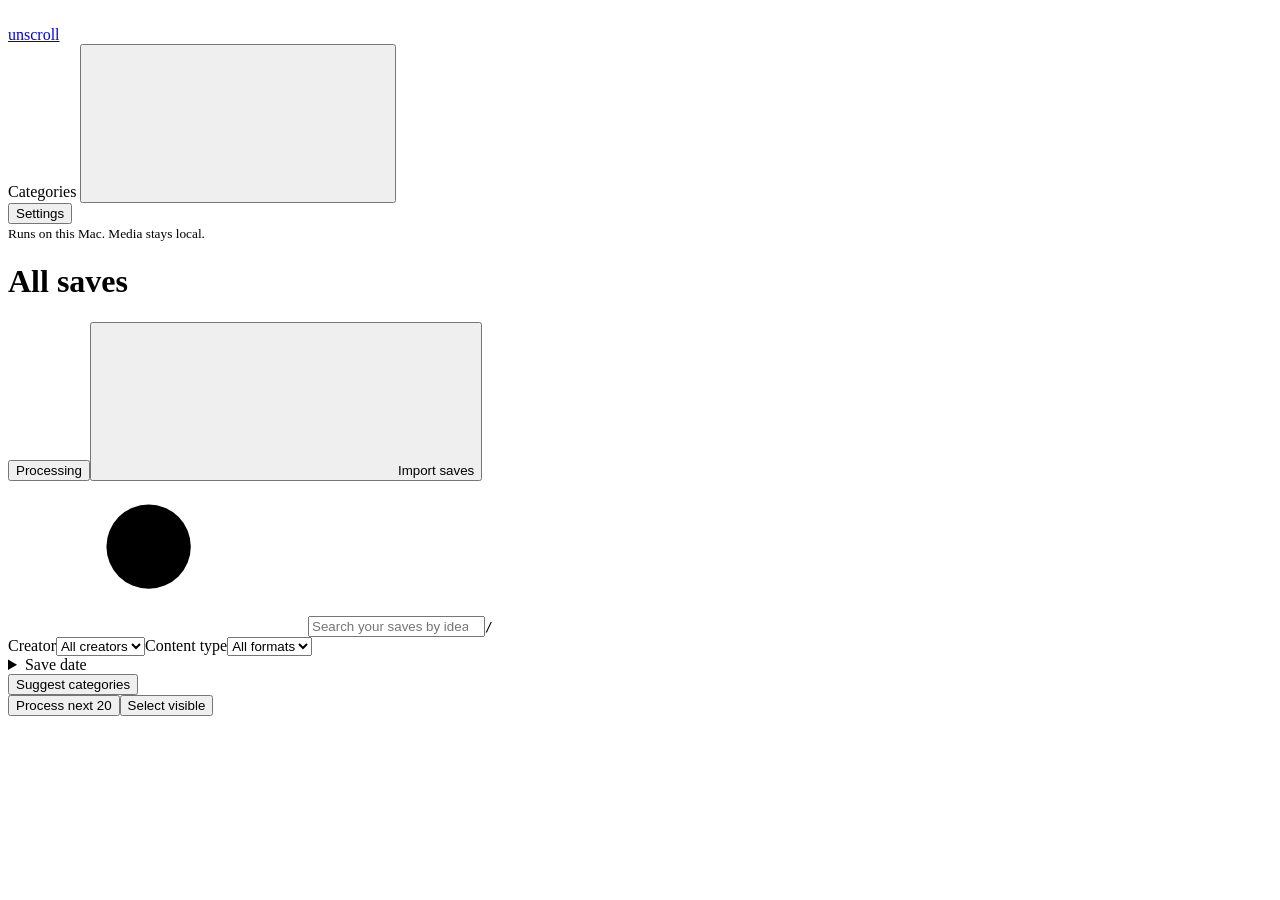
==== unscroll/static/index.html @ 355be847 "Remove status line and monospace metadata text The counts line under the page title was a decorative" ====
<!doctype html>
<html lang="en">
<head><meta charset="utf-8"><meta name="viewport" content="width=device-width,initial-scale=1"><title>Unscroll</title><link rel="stylesheet" href="/static/style.css"><script defer src="/static/app.js"></script></head>
<body>
<svg class="sprite" width="0" height="0" aria-hidden="true">
  <symbol id="i-grid" viewBox="0 0 16 16"><rect x="2" y="2" width="5" height="5"/><rect x="9" y="2" width="5" height="5"/><rect x="2" y="9" width="5" height="5"/><rect x="9" y="9" width="5" height="5"/></symbol>
  <symbol id="i-book" viewBox="0 0 16 16"><path d="M2 3h4.5A1.5 1.5 0 0 1 8 4.5V13a1.5 1.5 0 0 0-1.5-1.5H2zM14 3H9.5A1.5 1.5 0 0 0 8 4.5V13a1.5 1.5 0 0 1 1.5-1.5H14z"/></symbol>
  <symbol id="i-download" viewBox="0 0 16 16"><path d="M8 2v8M4.5 7 8 10.5 11.5 7M3 13.5h10"/></symbol>
  <symbol id="i-alert" viewBox="0 0 16 16"><circle cx="8" cy="8" r="6"/><path d="M8 5v3.5M8 11h.01"/></symbol>
  <symbol id="i-plus" viewBox="0 0 16 16"><path d="M8 3v10M3 8h10"/></symbol>
  <symbol id="i-search" viewBox="0 0 16 16"><circle cx="7" cy="7" r="4.5"/><path d="m10.5 10.5 3 3"/></symbol>
</svg>
<aside class="sidebar">
  <a class="brand" href="/" aria-label="Unscroll home">unscroll</a>
  <nav id="nav" aria-label="Library navigation"></nav>
  <div class="section-label">Categories <button id="manage-cats" class="icon-btn" aria-label="Manage categories"><svg class="i"><use href="#i-plus"/></svg></button></div>
  <nav id="category-nav" aria-label="Categories"></nav>
  <div class="sidebar-bottom"><nav aria-label="Settings"><button id="settings">Settings</button></nav><small>Runs on this Mac. Media stays local.</small></div>
</aside>
<main>
  <header class="page-head"><h1 id="page-title">All saves</h1><button class="button subtle" id="open-jobs">Processing <span id="queue-dot"></span></button><button class="button primary" id="open-import"><svg class="i"><use href="#i-plus"/></svg>Import saves</button></header>
  <div id="setup-banner"></div>
  <section aria-label="Search and filters">
    <label class="search"><svg class="i"><use href="#i-search"/></svg><input id="search" type="search" placeholder="Search your saves by idea or keyword" aria-label="Search saved ideas"><kbd>/</kbd></label>
    <div class="filters"><label><span class="sr-only">Creator</span><select id="creator"><option value="">All creators</option></select></label><label><span class="sr-only">Content type</span><select id="kind"><option value="">All formats</option><option value="video">Videos</option><option value="carousel">Carousels</option></select></label><details class="date-filter"><summary>Save date</summary><div><label>From <input type="date" id="after"></label><label>To <input type="date" id="before"></label><button id="clear-dates" class="text-btn">Clear dates</button></div></details><span class="filter-spacer"></span><button class="button subtle" id="suggest-cats">Suggest categories</button></div>
  </section>
  <div class="list-tools"><span id="result-count" class="result-count"></span><button id="process-20" class="text-btn">Process next 20</button><button id="process-selected" class="text-btn" hidden>Process selected</button><button id="select-visible" class="text-btn">Select visible</button></div>
  <div id="search-warning" role="status"></div>
  <section id="cards" class="cards" aria-live="polite"></section>
  <div class="selection-bar" id="selection-bar" hidden><strong id="selection-count"></strong><button id="clear-selection" class="text-btn">Clear</button><button id="remove-selected" class="button subtle">Remove selected posts</button><button id="download-selected" class="button primary">Download selected</button></div>
</main>
<dialog id="import-dialog" class="modal"><form method="dialog"><button class="close" aria-label="Close">×</button></form><h2>Import saves</h2><p>Import TikTok’s Favorite Videos JSON or TXT file, or paste full post links. Repeat imports skip posts you already have.</p><label class="upload-box">Choose an export file<input type="file" id="export-file" accept=".json,.txt"><small>Extract the file from TikTok’s export ZIP first.</small></label><label class="field-label" for="import-text">Or paste links or export text</label><textarea id="import-text" rows="6" placeholder="https://www.tiktok.com/@creator/video/123"></textarea><div id="import-result" class="muted-note"></div><div class="modal-actions"><button class="button primary" id="do-import">Import</button></div><p class="fineprint">Import adds links only. Processing fetches media temporarily, then sends the extracted text to Claude. Nothing is downloaded permanently until you select it.</p></dialog>
<dialog id="category-dialog" class="modal wide"><form method="dialog"><button class="close" aria-label="Close">×</button></form><h2>Categories</h2><p id="category-description"></p><div id="category-editor"></div><div class="modal-actions" id="category-actions"></div></dialog>
<dialog id="jobs-dialog" class="modal wide"><form method="dialog"><button class="close" aria-label="Close">×</button></form><h2>Processing</h2><p>Posts are processed one at a time to keep your Mac responsive. Pause takes effect after the current job. After a relaunch the queue stays paused until you resume it.</p><div class="job-controls"><button id="pause" class="button subtle">Pause</button><button id="resume" class="button primary">Resume queue</button><button id="process-all" class="button subtle">Queue remaining backlog</button></div><div id="jobs-content"></div></dialog>
<dialog id="settings-dialog" class="modal"><form method="dialog"><button class="close" aria-label="Close">×</button></form><h2>Settings</h2><div id="settings-content"></div><div class="setting-row"><button id="rebuild" class="button subtle">Rebuild local search</button><button id="export" class="button subtle">Export library text</button></div><h3>Clear accidental imports</h3><p>Removes posts that have no completed entry or permanent download, including failed posts, and their queued jobs. Partial extracted text and attachments are kept for undo. Pause processing and wait for the active post to finish first.</p><div class="setting-row"><button id="remove-unprocessed" class="button subtle">Remove all unprocessed posts</button><button id="undo-removal" class="button subtle">Undo last removal</button></div><p class="fineprint">This changes your Unscroll library only. Your TikTok saves stay as they are. After removing, import a few links, then use Process selected or Process next 20.</p><p class="fineprint">Your API key stays in the local .env file. Only extracted post text, entry text and topic labels are sent to Claude. Models are downloaded once for local speech and search. Browser cookies are never read automatically.</p></dialog>
<dialog id="detail-dialog" class="drawer"><form method="dialog"><button class="close" aria-label="Close entry">×</button></form><div id="detail-content"></div></dialog>
<dialog id="connect-dialog" class="modal"><h2>Connect to the helper</h2><p>The library lives in Chrome. The local helper handles media, speech and storage on your Mac.</p><p>Start the helper with Start.command, then paste the pairing token printed during setup. You can also find it in the helper’s local Settings.</p><label class="field-label" for="pairing-token">Local pairing token</label><input id="pairing-token" type="password" autocomplete="off" placeholder="Paste the token from your Mac"><div id="connection-error" class="error-text" role="status"></div><div class="modal-actions"><button id="connection-settings" class="button subtle">Open local settings</button><button id="connect-helper" class="button primary">Connect</button></div><p class="fineprint">This token pairs the extension with this Mac. Your Claude API key stays in the helper’s local configuration.</p></dialog>
<div id="toast" role="status" aria-live="polite" hidden></div>
</body></html>
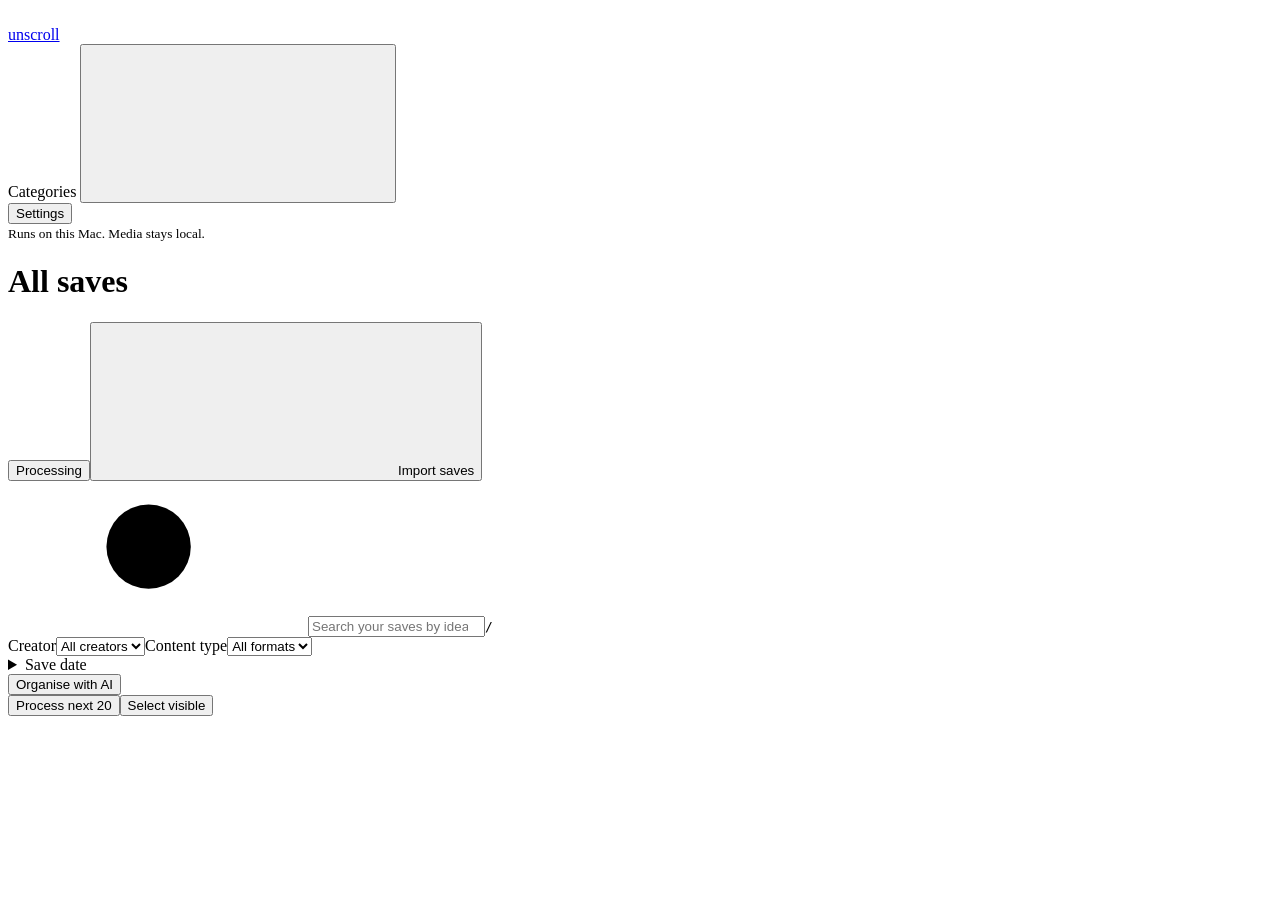
==== commit 02f958a4: "AI chat for organising categories; default category from TikTok collection name Co-Authored-By: Clau" ====
--- a/unscroll/static/index.html
+++ b/unscroll/static/index.html
@@ -22,7 +22,7 @@
   <div id="setup-banner"></div>
   <section aria-label="Search and filters">
     <label class="search"><svg class="i"><use href="#i-search"/></svg><input id="search" type="search" placeholder="Search your saves by idea or keyword" aria-label="Search saved ideas"><kbd>/</kbd></label>
-    <div class="filters"><label><span class="sr-only">Creator</span><select id="creator"><option value="">All creators</option></select></label><label><span class="sr-only">Content type</span><select id="kind"><option value="">All formats</option><option value="video">Videos</option><option value="carousel">Carousels</option></select></label><details class="date-filter"><summary>Save date</summary><div><label>From <input type="date" id="after"></label><label>To <input type="date" id="before"></label><button id="clear-dates" class="text-btn">Clear dates</button></div></details><span class="filter-spacer"></span><button class="button subtle" id="suggest-cats">Suggest categories</button></div>
+    <div class="filters"><label><span class="sr-only">Creator</span><select id="creator"><option value="">All creators</option></select></label><label><span class="sr-only">Content type</span><select id="kind"><option value="">All formats</option><option value="video">Videos</option><option value="carousel">Carousels</option></select></label><details class="date-filter"><summary>Save date</summary><div><label>From <input type="date" id="after"></label><label>To <input type="date" id="before"></label><button id="clear-dates" class="text-btn">Clear dates</button></div></details><span class="filter-spacer"></span><button class="button subtle" id="suggest-cats">Organise with AI</button></div>
   </section>
   <div class="list-tools"><span id="result-count" class="result-count"></span><button id="process-20" class="text-btn">Process next 20</button><button id="process-selected" class="text-btn" hidden>Process selected</button><button id="select-visible" class="text-btn">Select visible</button></div>
   <div id="search-warning" role="status"></div>
@@ -31,6 +31,7 @@
 </main>
 <dialog id="import-dialog" class="modal"><form method="dialog"><button class="close" aria-label="Close">×</button></form><h2>Import saves</h2><p>Import TikTok’s Favorite Videos JSON or TXT file, or paste full post links. Repeat imports skip posts you already have.</p><label class="upload-box">Choose an export file<input type="file" id="export-file" accept=".json,.txt"><small>Extract the file from TikTok’s export ZIP first.</small></label><label class="field-label" for="import-text">Or paste links or export text</label><textarea id="import-text" rows="6" placeholder="https://www.tiktok.com/@creator/video/123"></textarea><div id="import-result" class="muted-note"></div><div class="modal-actions"><button class="button primary" id="do-import">Import</button></div><p class="fineprint">Import adds links only. Processing fetches media temporarily, then sends the extracted text to Claude. Nothing is downloaded permanently until you select it.</p></dialog>
 <dialog id="category-dialog" class="modal wide"><form method="dialog"><button class="close" aria-label="Close">×</button></form><h2>Categories</h2><p id="category-description"></p><div id="category-editor"></div><div class="modal-actions" id="category-actions"></div></dialog>
+<dialog id="chat-dialog" class="modal wide"><form method="dialog"><button class="close" aria-label="Close">×</button></form><h2>Organise with AI</h2><div id="chat-log" class="chat-log" aria-live="polite"></div><div id="chat-pending"></div><div class="chat-form"><textarea id="chat-input" rows="2" placeholder="Tell me how you want your categories" aria-label="Message"></textarea><button id="chat-send" class="button primary">Send</button></div></dialog>
 <dialog id="jobs-dialog" class="modal wide"><form method="dialog"><button class="close" aria-label="Close">×</button></form><h2>Processing</h2><p>Posts are processed one at a time to keep your Mac responsive. Pause takes effect after the current job. After a relaunch the queue stays paused until you resume it.</p><div class="job-controls"><button id="pause" class="button subtle">Pause</button><button id="resume" class="button primary">Resume queue</button><button id="process-all" class="button subtle">Queue remaining backlog</button></div><div id="jobs-content"></div></dialog>
 <dialog id="settings-dialog" class="modal"><form method="dialog"><button class="close" aria-label="Close">×</button></form><h2>Settings</h2><div id="settings-content"></div><div class="setting-row"><button id="rebuild" class="button subtle">Rebuild local search</button><button id="export" class="button subtle">Export library text</button></div><h3>Clear accidental imports</h3><p>Removes posts that have no completed entry or permanent download, including failed posts, and their queued jobs. Partial extracted text and attachments are kept for undo. Pause processing and wait for the active post to finish first.</p><div class="setting-row"><button id="remove-unprocessed" class="button subtle">Remove all unprocessed posts</button><button id="undo-removal" class="button subtle">Undo last removal</button></div><p class="fineprint">This changes your Unscroll library only. Your TikTok saves stay as they are. After removing, import a few links, then use Process selected or Process next 20.</p><p class="fineprint">Your API key stays in the local .env file. Only extracted post text, entry text and topic labels are sent to Claude. Models are downloaded once for local speech and search. Browser cookies are never read automatically.</p></dialog>
 <dialog id="detail-dialog" class="drawer"><form method="dialog"><button class="close" aria-label="Close entry">×</button></form><div id="detail-content"></div></dialog>
